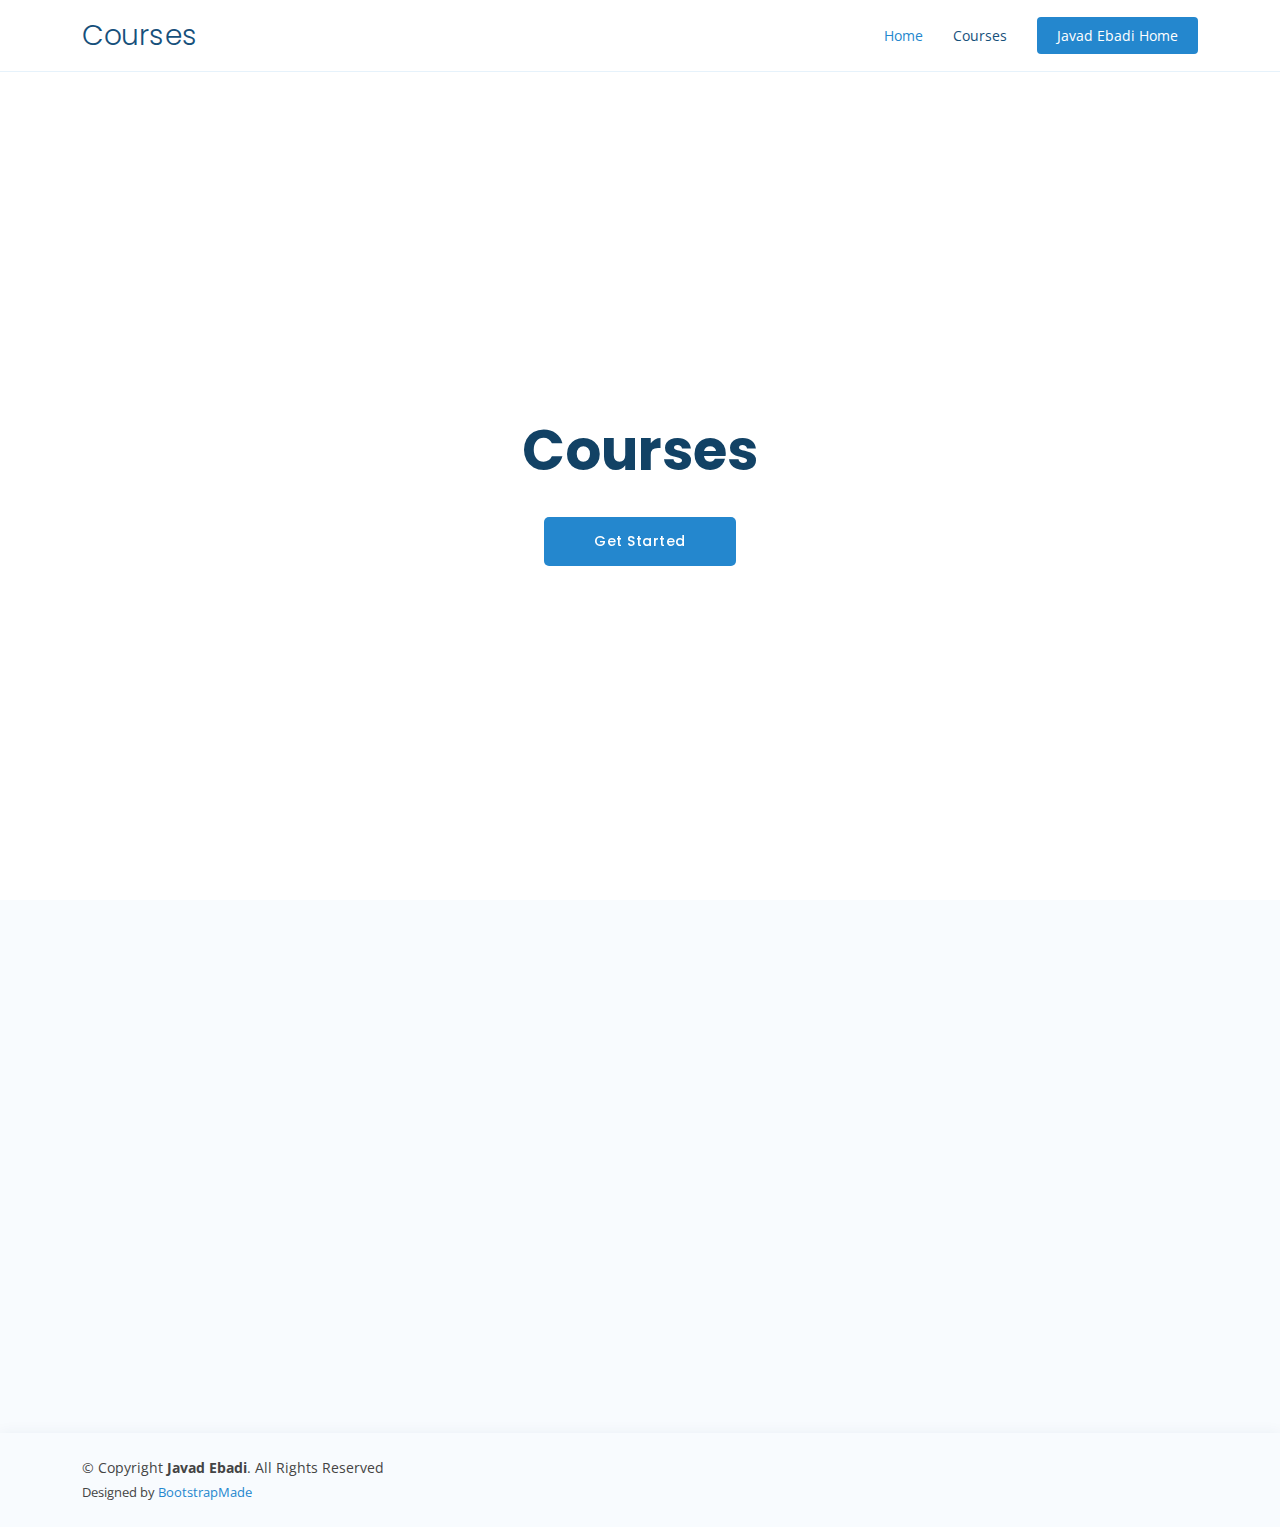
==== index.html @ 25d866ad "First publication of the courses site" ====
<!DOCTYPE html>
<html lang="en">

<head>
  <meta charset="utf-8">
  <meta content="width=device-width, initial-scale=1.0" name="viewport">

  <title>Courses</title>
  <meta content="" name="description">
  <meta content="" name="keywords">


  <!-- Google Fonts -->
  <link href="https://fonts.googleapis.com/css?family=Open+Sans:300,300i,400,400i,600,600i,700,700i|Raleway:300,300i,400,400i,500,500i,600,600i,700,700i|Poppins:300,300i,400,400i,500,500i,600,600i,700,700i" rel="stylesheet">

  <!-- Vendor CSS Files -->
  
  <link href="static/course/vendor/aos/aos.css" rel="stylesheet">
  <link href="static/course/vendor/bootstrap/css/bootstrap.min.css" rel="stylesheet">
  <link href="static/course/vendor/bootstrap-icons/bootstrap-icons.css" rel="stylesheet">
  <link href="static/course/vendor/boxicons/css/boxicons.min.css" rel="stylesheet">
  <link href="static/course/vendor/glightbox/css/glightbox.min.css" rel="stylesheet">
  <link href="static/course/vendor/remixicon/remixicon.css" rel="stylesheet">
  <link href="static/course/vendor/swiper/swiper-bundle.min.css" rel="stylesheet">
  <!-- Template Main CSS File -->
  <link href="static/course/css/onepagestyle.css" rel="stylesheet">
  



  <!-- =======================================================
  * Template Name: OnePage - v4.7.0
  * Template URL: https://bootstrapmade.com/onepage-multipurpose-bootstrap-template/
  * Author: BootstrapMade.com
  * License: https://bootstrapmade.com/license/
  ======================================================== -->
</head>

<body>

  <!-- ======= Header ======= -->
  <header id="header" class="fixed-top">
    <div class="container d-flex align-items-center justify-content-between">

      
      <h1 class="logo"><a href="/courses/">Courses</a></h1>
      
      <!-- Uncomment below if you prefer to use an image logo -->
      <!-- <a href="index.html" class="logo"><img src="{% static 'course/img/logo.png" alt="" class="img-fluid"></a>-->

      <nav id="navbar" class="navbar">
        <ul>
          
          <li><a class="nav-link scrollto active" href="/courses/">Home</a></li>
          
          
          
          <li><a class="nv-link scrollto" href="/courses/#services">Courses</a></li>
          
          
          <li><a class="getstarted scrollto" href="https://javadebadi.github.io/">Javad Ebadi Home</a></li>
        </ul>
        <i class="bi bi-list mobile-nav-toggle"></i>
      </nav><!-- .navbar -->

    </div>
  </header><!-- End Header -->

  <!-- ======= Hero Section ======= -->
  <section id="hero" class="d-flex align-items-center">
    <div class="container position-relative" data-aos="fade-up" data-aos-delay="100">
      <div class="row justify-content-center">
        <div class="col-xl-7 col-lg-9 text-center">
          <h1>Courses</h1>
        </div>
      </div>
      <div class="text-center">
        <a href="#services" class="btn-get-started scrollto">Get Started</a>
      </div>

      </div>
    </div>
  </section><!-- End Hero -->

  <main id="main">



    <!-- ======= Services Section ======= -->
    <section id="services" class="services section-bg">
      <div class="container" data-aos="fade-up">

        

        <div class="row">


          
          <div class="col-lg-4 col-md-6 d-flex align-items-stretch mt-4" data-aos="zoom-in" data-aos-delay="300">
            
            <div class="icon-box iconbox-blue">
            
              <div class="icon">
                <svg width="100" height="100" viewBox="0 0 600 600" xmlns="http://www.w3.org/2000/svg">
                  
                  <path stroke="none" stroke-width="0" fill="#f5f5f5" d="M300,532.3542879108572C369.38199826031484,532.3153073249985,429.10787420159085,491.63046689027357,474.5244479745417,439.17860296908856C522.8885846962883,383.3225815378663,569.1668002868075,314.3205725914397,550.7432151929288,242.7694973846089C532.6665558377875,172.5657663291529,456.2379748765914,142.6223662098291,390.3689995646985,112.34683881706744C326.66090330228417,83.06452184765237,258.84405631176094,53.51806209861945,193.32584062364296,78.48882559362697C121.61183558270385,105.82097193414197,62.805066853699245,167.19869350419734,48.57481801355237,242.6138429142374C34.843463184063346,315.3850353017275,76.69343916112496,383.4422959591041,125.22947124332185,439.3748458443577C170.7312796277747,491.8107796887764,230.57421082200815,532.3932930995766,300,532.3542879108572"></path>
                  
                </svg>
                <a  href="statistics"><i class="bx bx-stats"></i></a>
              </div>
              
              <h4><a href="statistics">Statistics</a></h4>
              
              <p>Statistics is the core conceptual framework to think about what �</p>
            </div>
          </div>
          
          <div class="col-lg-4 col-md-6 d-flex align-items-stretch mt-4" data-aos="zoom-in" data-aos-delay="300">
            
            <div class="icon-box iconbox-orange">
            
              <div class="icon">
                <svg width="100" height="100" viewBox="0 0 600 600" xmlns="http://www.w3.org/2000/svg">
                  
                  <path stroke="none" stroke-width="0" fill="#f5f5f5" d="M300,532.3542879108572C369.38199826031484,532.3153073249985,429.10787420159085,491.63046689027357,474.5244479745417,439.17860296908856C522.8885846962883,383.3225815378663,569.1668002868075,314.3205725914397,550.7432151929288,242.7694973846089C532.6665558377875,172.5657663291529,456.2379748765914,142.6223662098291,390.3689995646985,112.34683881706744C326.66090330228417,83.06452184765237,258.84405631176094,53.51806209861945,193.32584062364296,78.48882559362697C121.61183558270385,105.82097193414197,62.805066853699245,167.19869350419734,48.57481801355237,242.6138429142374C34.843463184063346,315.3850353017275,76.69343916112496,383.4422959591041,125.22947124332185,439.3748458443577C170.7312796277747,491.8107796887764,230.57421082200815,532.3932930995766,300,532.3542879108572"></path>
                  
                </svg>
                <a  href="physics"><i class="bx bx-atom"></i></a>
              </div>
              
              <h4><a href="physics">physics</a></h4>
              
              <p>wef oijp[p &#x27;;wef htis his gwegoin iwt wefw ba phhihio �</p>
            </div>
          </div>
          

        </div>

      </div>
    </section><!-- End Sevices Section -->
   

    

  </main><!-- End #main -->

  <!-- ======= Footer ======= -->
  <footer id="footer">

    

    <div class="container d-md-flex py-4">

      <div class="me-md-auto text-center text-md-start">
        <div class="copyright">
          &copy; Copyright <strong><span>Javad Ebadi</span></strong>. All Rights Reserved
        </div>
        <div class="credits">
          <!-- All the links in the footer should remain intact. -->
          <!-- You can delete the links only if you purchased the pro version. -->
          <!-- Licensing information: https://bootstrapmade.com/license/ -->
          <!-- Purchase the pro version with working PHP/AJAX contact form: https://bootstrapmade.com/onepage-multipurpose-bootstrap-template/ -->
          Designed by <a href="https://bootstrapmade.com/">BootstrapMade</a>
        </div>
      </div>
      
    </div>
  </footer><!-- End Footer -->

  <div id="preloader"></div>
  <a href="#" class="back-to-top d-flex align-items-center justify-content-center"><i class="bi bi-arrow-up-short"></i></a>

  
  <!-- Vendor JS Files -->
  <script src="static/course/vendor/purecounter/purecounter.js"></script>
  <script src="static/course/vendor/aos/aos.js"></script>
  <script src="static/course/vendor/bootstrap/js/bootstrap.bundle.min.js"></script>
  <script src="static/course/vendor/glightbox/js/glightbox.min.js"></script>
  <script src="static/course/vendor/isotope-layout/isotope.pkgd.min.js"></script>
  <script src="static/course/vendor/swiper/swiper-bundle.min.js"></script>
  <script src="static/course/vendor/php-email-form/validate.js"></script>

  <!-- Template Main JS File -->
  <script src="static/course/js/main.js"></script>
  

</body>

</html>
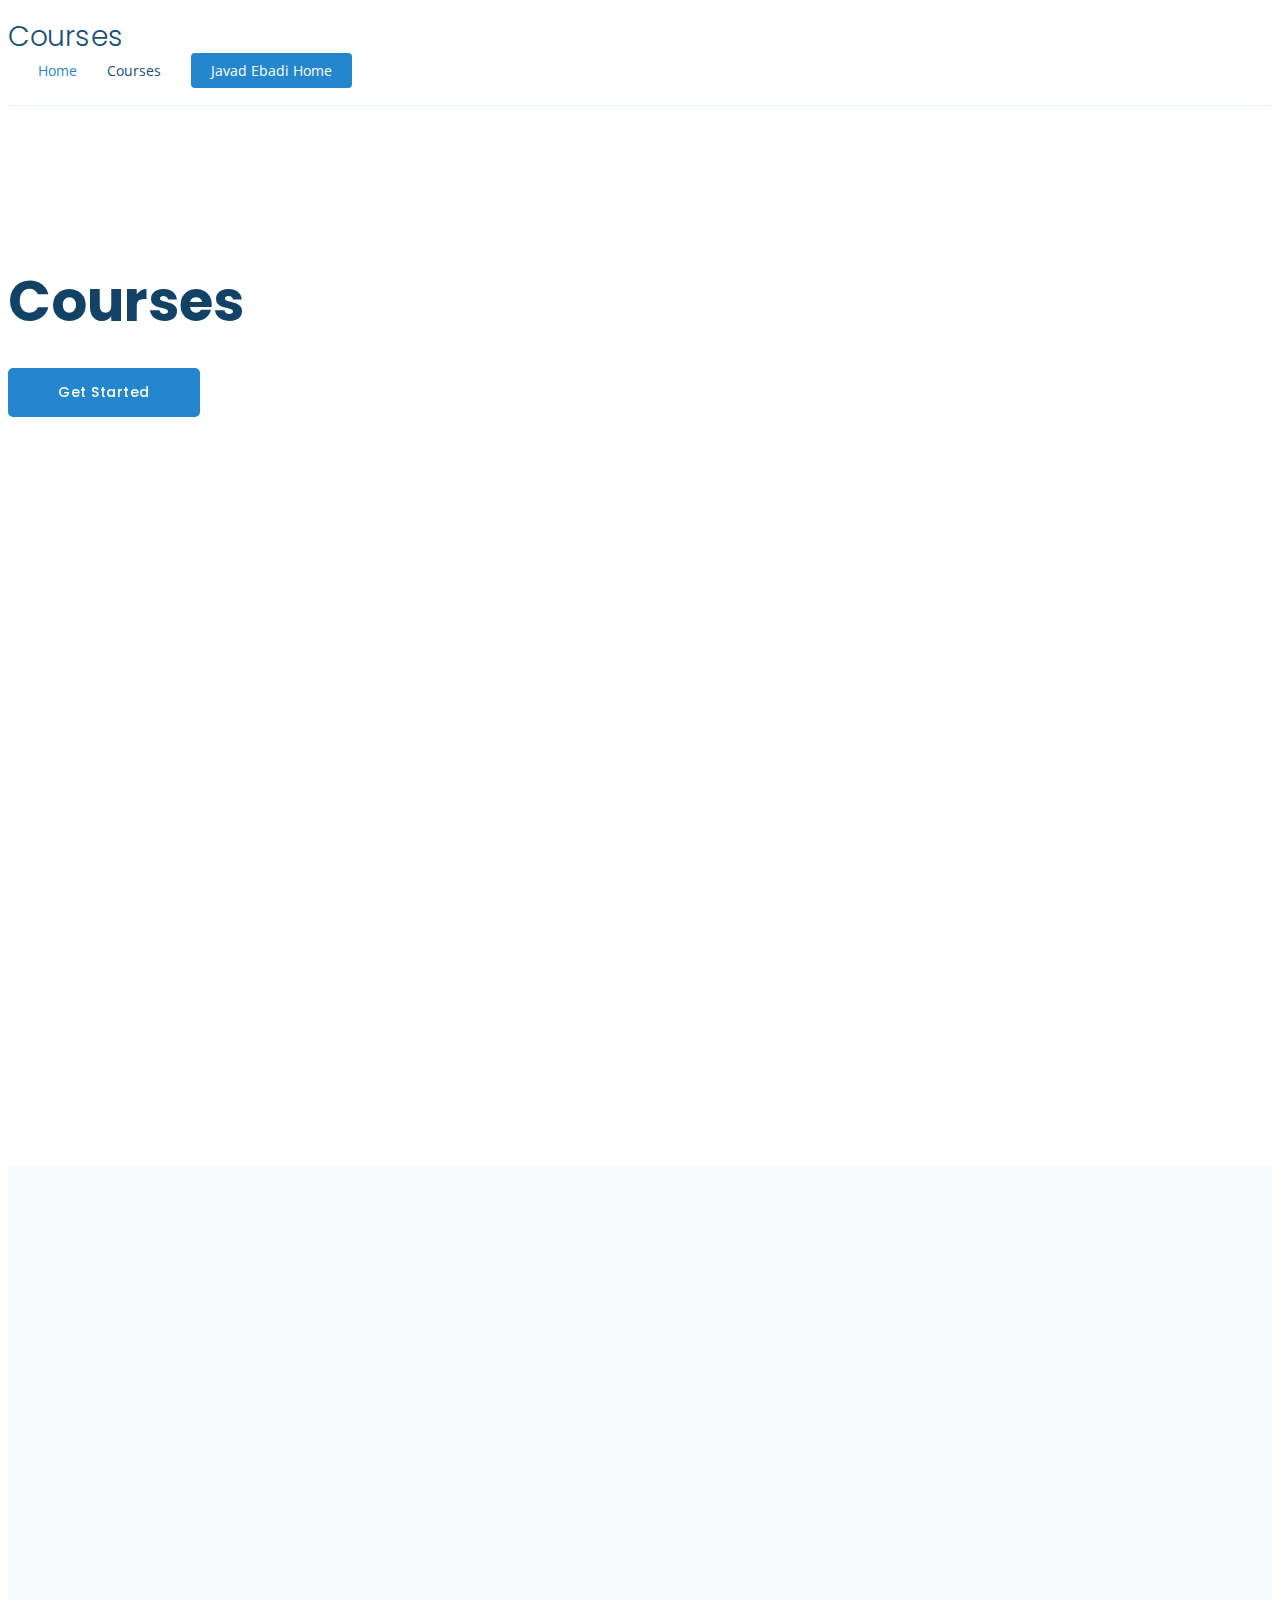
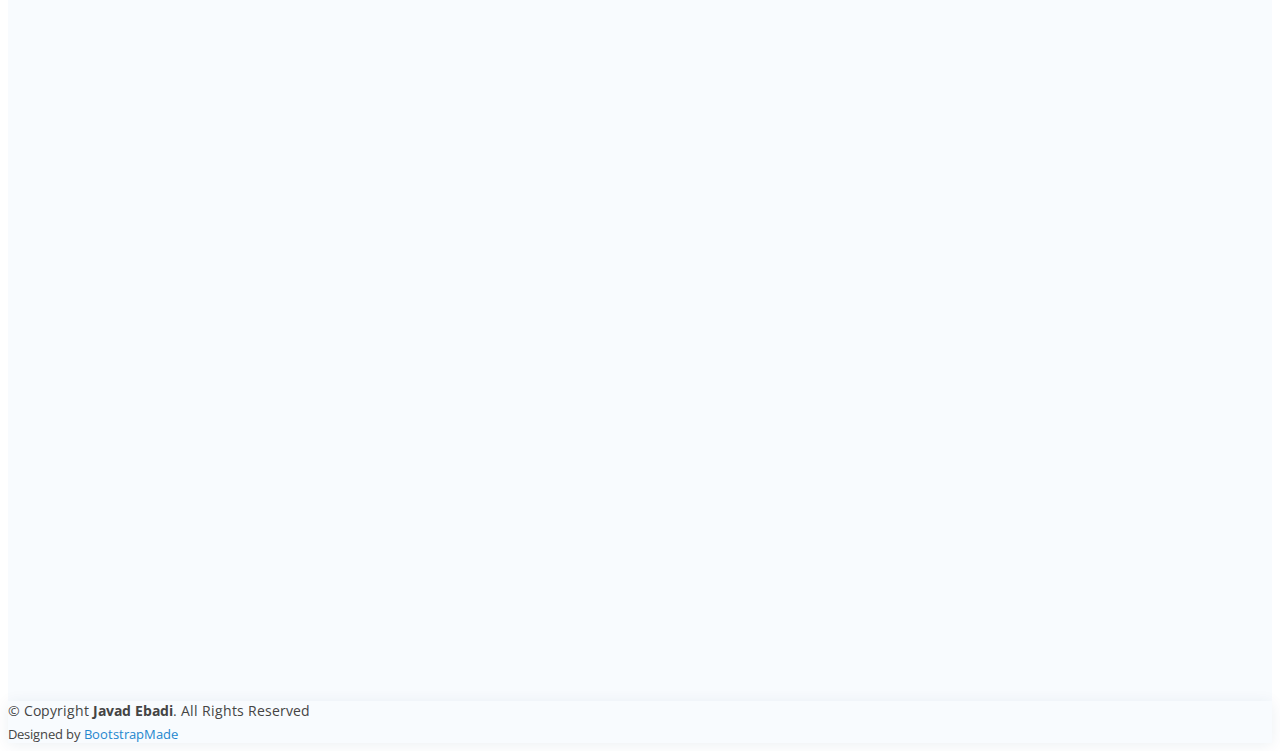
==== commit f3fc9bd5: "Updated statistics course" ====
--- a/index.html
+++ b/index.html
@@ -15,9 +15,9 @@
   <link href="https://fonts.googleapis.com/css?family=Open+Sans:300,300i,400,400i,600,600i,700,700i|Raleway:300,300i,400,400i,500,500i,600,600i,700,700i|Poppins:300,300i,400,400i,500,500i,600,600i,700,700i" rel="stylesheet">
 
   <!-- Vendor CSS Files -->
+  <link rel="stylesheet" href="https://cdn.jsdelivr.net/npm/bootstrap@4.5.3/dist/css/bootstrap.min.css" integrity="sha384-TX8t27EcRE3e/ihU7zmQxVncDAy5uIKz4rEkgIXeMed4M0jlfIDPvg6uqKI2xXr2" crossorigin="anonymous">
   
   <link href="static/course/vendor/aos/aos.css" rel="stylesheet">
-  <link href="static/course/vendor/bootstrap/css/bootstrap.min.css" rel="stylesheet">
   <link href="static/course/vendor/bootstrap-icons/bootstrap-icons.css" rel="stylesheet">
   <link href="static/course/vendor/boxicons/css/boxicons.min.css" rel="stylesheet">
   <link href="static/course/vendor/glightbox/css/glightbox.min.css" rel="stylesheet">
@@ -57,9 +57,9 @@
           
           
           <li><a class="nv-link scrollto" href="/courses/#services">Courses</a></li>
-          
-          
           <li><a class="getstarted scrollto" href="https://javadebadi.github.io/">Javad Ebadi Home</a></li>
+          
+          
         </ul>
         <i class="bi bi-list mobile-nav-toggle"></i>
       </nav><!-- .navbar -->
@@ -129,9 +129,28 @@
                 <a  href="physics"><i class="bx bx-atom"></i></a>
               </div>
               
-              <h4><a href="physics">physics</a></h4>
-              
-              <p>wef oijp[p &#x27;;wef htis his gwegoin iwt wefw ba phhihio �</p>
+              <h4><a href="physics">Physics</a></h4>
+              
+              <p>Lorem ipsum dolor sit amet, consectetur adipiscing elit. Aenean aliquam �</p>
+            </div>
+          </div>
+          
+          <div class="col-lg-4 col-md-6 d-flex align-items-stretch mt-4" data-aos="zoom-in" data-aos-delay="300">
+            
+            <div class="icon-box iconbox-pink">
+            
+              <div class="icon">
+                <svg width="100" height="100" viewBox="0 0 600 600" xmlns="http://www.w3.org/2000/svg">
+                  
+                  <path stroke="none" stroke-width="0" fill="#f5f5f5" d="M300,532.3542879108572C369.38199826031484,532.3153073249985,429.10787420159085,491.63046689027357,474.5244479745417,439.17860296908856C522.8885846962883,383.3225815378663,569.1668002868075,314.3205725914397,550.7432151929288,242.7694973846089C532.6665558377875,172.5657663291529,456.2379748765914,142.6223662098291,390.3689995646985,112.34683881706744C326.66090330228417,83.06452184765237,258.84405631176094,53.51806209861945,193.32584062364296,78.48882559362697C121.61183558270385,105.82097193414197,62.805066853699245,167.19869350419734,48.57481801355237,242.6138429142374C34.843463184063346,315.3850353017275,76.69343916112496,383.4422959591041,125.22947124332185,439.3748458443577C170.7312796277747,491.8107796887764,230.57421082200815,532.3932930995766,300,532.3542879108572"></path>
+                  
+                </svg>
+                <a  href="django"><i class="bx bxl-django"></i></a>
+              </div>
+              
+              <h4><a href="django">Django</a></h4>
+              
+              <p>Django is a web framework for perfectionists with deadlines. You �</p>
             </div>
           </div>
           
@@ -172,11 +191,11 @@
   <div id="preloader"></div>
   <a href="#" class="back-to-top d-flex align-items-center justify-content-center"><i class="bi bi-arrow-up-short"></i></a>
 
+  <script src="https://cdn.jsdelivr.net/npm/bootstrap@5.1.0/dist/js/bootstrap.bundle.min.js" integrity="sha384-ho+j7jyWK8fNQe+A12Hb8AhRq26LrZ/JpcUGGOn+Y7RsweNrtN/tE3MoK7ZeZDyx" crossorigin="anonymous"></script>
   
   <!-- Vendor JS Files -->
   <script src="static/course/vendor/purecounter/purecounter.js"></script>
   <script src="static/course/vendor/aos/aos.js"></script>
-  <script src="static/course/vendor/bootstrap/js/bootstrap.bundle.min.js"></script>
   <script src="static/course/vendor/glightbox/js/glightbox.min.js"></script>
   <script src="static/course/vendor/isotope-layout/isotope.pkgd.min.js"></script>
   <script src="static/course/vendor/swiper/swiper-bundle.min.js"></script>
